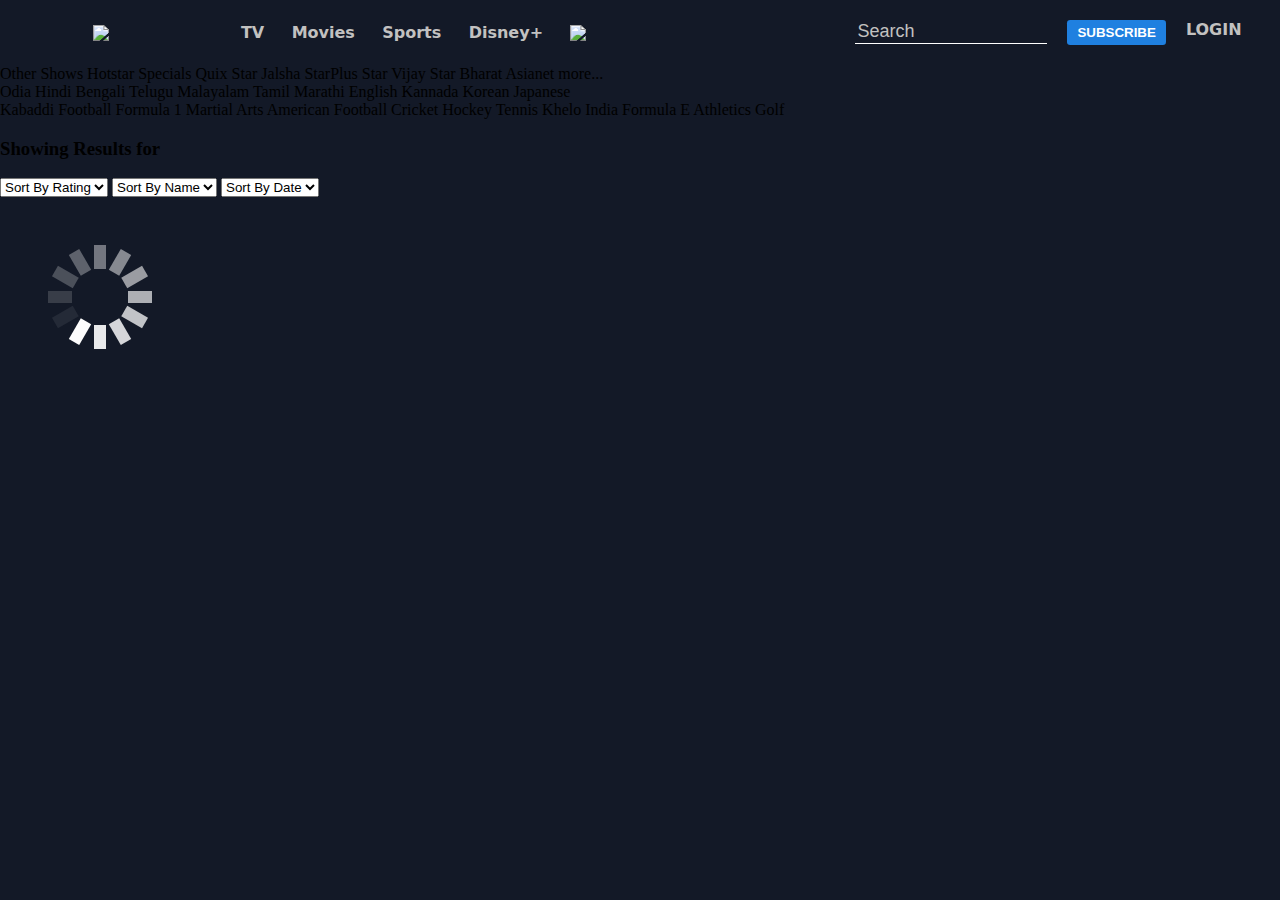
==== result.html @ 55329d9a "full scroll" ====
<!DOCTYPE html>
<html lang="en">
  <head>
    <meta charset="UTF-8" />
    <meta http-equiv="X-UA-Compatible" content="IE=edge" />
    <meta name="viewport" content="width=device-width, initial-scale=1.0" />
    <title>
      Disney+ Hotstar - Watch TV Shows, Movies, Specials, Live Cricket
      Football
    </title>
    <link
      rel="icon"
      href="https://secure-media.hotstar.com/web-assets/prod/D+H_favicon.ico"
    />
    <script src="https://kit.fontawesome.com/6f51b9c2b0.js" crossorigin="anonymous"></script>
    <link rel="stylesheet" href="./css/navbar.css" />
    <link rel="stylesheet" href="./css/result.css" />
  </head>
  <body>
    <div id="signin"></div>
    <div class="navbar">
        <div id="left_part">
          <i class="fa-sharp fa-solid fa-bars fclr"></i>
          <img class="logo"
            src="https://secure-media.hotstarext.com/web-assets/prod/images/brand-logos/disney-hotstar-logo-dark.svg"
          />
          <span class="fclr tv">TV</span>
          <span class="fclr mov">Movies</span>
          <span class="fclr spr">Sports</span>
          <span class="fclr">Disney+</span>
          <img
            style="width: 7%; margin-top: 1px"
            src="https://www.hotstar.com/assets/4aa70ede8904e16b7630300c09219c8e.svg"
            
          />
        </div>
        <div id="right_part">
          <div>
            <input type="text" placeholder="Search" class="input_box" /><i
              class="fa-solid fa-magnifying-glass fclr"
            ></i>
          </div>
          <button class="set">SUBSCRIBE</button>
          <span class="fclr login">LOGIN</span>
        </div>
      </div>
      <div class="ul-tv">
        <a>Other Shows</a>
        <a>Hotstar Specials</a>
        <a>Quix</a>
        <a>Star Jalsha</a>
        <a>StarPlus</a>
        <a>Star Vijay</a>
        <a>Star Bharat</a>
        <a>Asianet</a>
        <a>more...</a>
      </div>
      <div class="ul-movies">
        <a>Odia</a>
        <a>Hindi</a>
        <a>Bengali</a>
        <a>Telugu</a>
        <a>Malayalam</a>
        <a>Tamil</a>
        <a>Marathi</a>
        <a>English</a>
        <a>Kannada</a>
        <a>Korean</a>
        <a>Japanese</a>
      </div>
      <div class="ul-sports">
        <a>Kabaddi</a>
        <a>Football</a>
        <a>Formula 1</a>
        <a>Martial Arts</a>
        <a>American Football</a>
        <a>Cricket</a>
        <a>Hockey</a>
        <a>Tennis</a>
        <a>Khelo India</a>
        <a>Formula E</a>
        <a>Athletics</a>
        <a>Golf</a>
      </div>
  
    <div class="controller">
        <h3 class="message">Showing Results for <i class="query"></i></h3>
        <select id="rating">
            <option value="">Sort By Rating</option>
            <option value="h2l">High to Low</option>
            <option value="l2h">Low to High</option>
        </select>
        <select id="title_name">
            <option value="">Sort By Name</option>
            <option value="a2z">A to Z</option>
            <option value="z2a">Z to A</option>
        </select>
        <select id="release">
            <option value="">Sort By Date</option>
            <option value="latest">Latest First</option>
            <option value="oldest">Oldest Firs</option>
        </select>
    </div>
    <div class="loader2"><img src="./loader2.svg" alt="" /></div>
    <div id="append-movies">
        <!-- <div class="card">
            <img src="https://img1.hotstarext.com/image/upload/f_auto,t_web_vl_3x/sources/r1/cms/prod/8864/1348864-v-bb243b6549c4" alt="">
            <div class="movie-des">
                <p class="movie-title">Movies Name</p>
            <p class="rating">IMDB - Rating</p>
            <p class="release">Release Date</p>
            </div>
        </div> -->
    </div>
  </body>
  <script type="module" src="result.js"></script>
  <script src="./scripts/extra.js"></script>
</html>
---- css/navbar.css ----
@font-face {
    font-family: "cartoon";
    src: url(../fonts/MEGAMIND-PersonalUse.otf);
}

*{
    box-sizing: border-box;
}body{
    margin: 0;
    background: #131927;
    /* overflow-x: hidden; */
}
body::-webkit-scrollbar {
    width: 10px;
    background: transparent;
  }
  body::-webkit-scrollbar-thumb {
    border-radius: 3em;
    background: white;
  }
.fclr{
    color:#c2c1c0;
}
.fclr:hover{
    color:white;
    cursor: pointer;
}
.cartoon{
    color: #FFAA05;
    font-family: "cartoon";
    font-size: 20px;
    letter-spacing: 3px;
}
.navbar{
    width: 94vw;
    margin: 20px auto;
    display: flex;
    justify-content: space-between;
    font-family: tahoma;
    align-items: center;
    font-family: system-ui, -apple-system, BlinkMacSystemFont, 'Segoe UI', Roboto, Oxygen, Ubuntu, Cantarell, 'Open Sans', 'Helvetica Neue', sans-serif;
    font-weight: bold;
}
#left_part{
    width: 50%;
    display: flex;
    justify-content: space-evenly;
    align-items: center;
}
#left_part img{
    width: 20%;
}
#right_part{

    display: flex;
}
#right_part input{
    width: 15vw;
    background-color: transparent;
    border: none;
    color:#c2c1c0;
    font-size: 18px;
    transition: all 0.5s;
    border-bottom:1px solid white;
}

#right_part input:focus{
    outline: none;
    width: 25vw;
    border-bottom:1px solid #1F80E0;
}
#right_part input::placeholder{
    color: #c2c1c0;
}

#right_part button{
    background-color: #1F80E0;
    color: white;
    border:none;
    font-weight: 700;
    padding: 5px 10px;
    margin:0 20px;
    border-radius: 0.2rem;
}
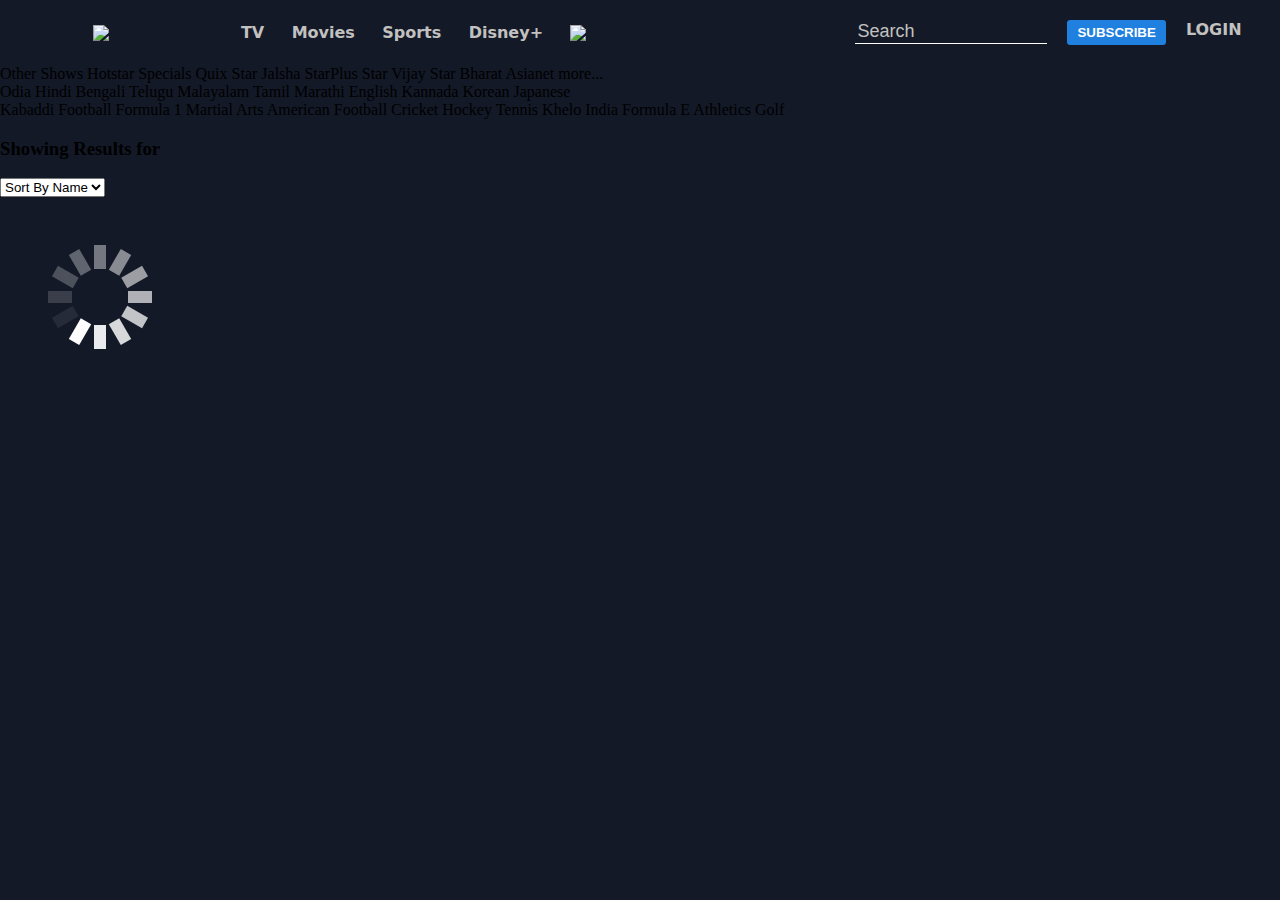
==== commit 79b6800d: "minor" ====
--- a/result.html
+++ b/result.html
@@ -85,32 +85,14 @@
   
     <div class="controller">
         <h3 class="message">Showing Results for <i class="query"></i></h3>
-        <select id="rating">
-            <option value="">Sort By Rating</option>
-            <option value="h2l">High to Low</option>
-            <option value="l2h">Low to High</option>
-        </select>
         <select id="title_name">
             <option value="">Sort By Name</option>
             <option value="a2z">A to Z</option>
             <option value="z2a">Z to A</option>
         </select>
-        <select id="release">
-            <option value="">Sort By Date</option>
-            <option value="latest">Latest First</option>
-            <option value="oldest">Oldest Firs</option>
-        </select>
     </div>
     <div class="loader2"><img src="./loader2.svg" alt="" /></div>
     <div id="append-movies">
-        <!-- <div class="card">
-            <img src="https://img1.hotstarext.com/image/upload/f_auto,t_web_vl_3x/sources/r1/cms/prod/8864/1348864-v-bb243b6549c4" alt="">
-            <div class="movie-des">
-                <p class="movie-title">Movies Name</p>
-            <p class="rating">IMDB - Rating</p>
-            <p class="release">Release Date</p>
-            </div>
-        </div> -->
     </div>
   </body>
   <script type="module" src="result.js"></script>
